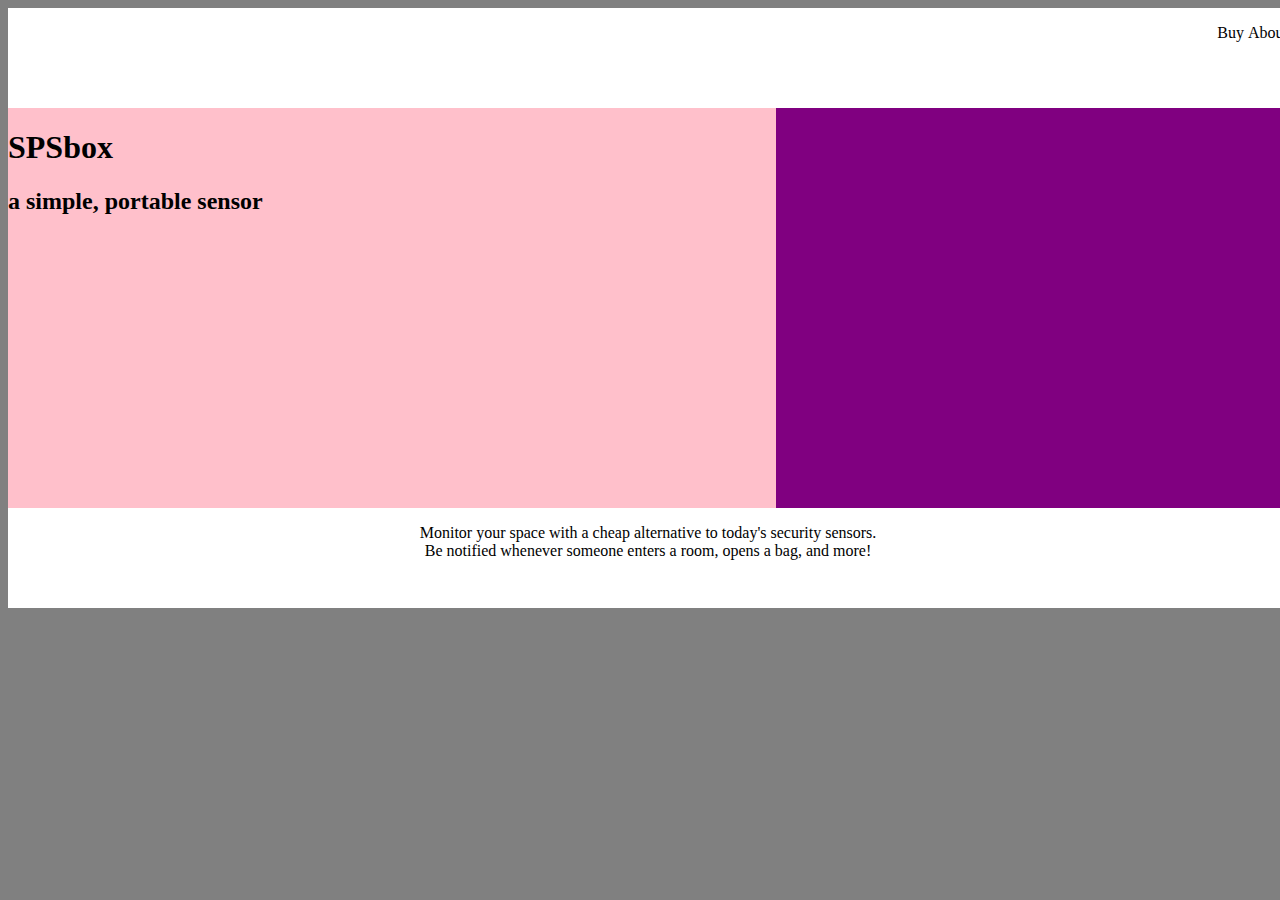
==== index.html @ 2b090406 "added structure to homepage" ====
<!DOCTYPE HTML>

<html>
	<head>
		<title>SPS Box</title>
		 <meta charset="UTF-8">
    		<meta name="viewport" content="width=device-width, initial-scale=1">
		<link rel="stylesheet" href="index.css">
		<script src="https://ajax.googleapis.com/ajax/libs/jquery/2.1.3/jquery.min.js"></script>
	</head>
	<script>
		$(window).load(function () {
		    $(".trigger_popup_fricc").click(function(){
		       $('.hover_bkgr_fricc').show();
		    });
		    $('.hover_bkgr_fricc').click(function(){
			$('.hover_bkgr_fricc').hide();
		    });
		    $('.popupCloseButton').click(function(){
			$('.hover_bkgr_fricc').hide();
		    });
		});
	</script>
	<body
		<div class="container">
			<nav>
				<ul>
					<li>Buy</li>
					<li>About</li>
				</ul>	
			</nav>
			<div class="wrapper">
				<div class="left_container">
					<div class="SPS_header">
						<h1>SPSbox</h1>
						<h2>a simple, portable sensor</h2>
					</div>
					<div class="SPS_image">
						<img src="" class="">
					</div>
				</div>
				<div class="right_container">
					<div class="register"></div>
				</div>
			</div>

			<div class="footer">
				<p>Monitor your space with a cheap alternative to today's security sensors.<br> Be notified whenever someone enters a room, opens a bag, and more!</p>
			</div>
		</div>
	</body>
</html>
---- index.css ----
.container{
	width: 100%;
	height: 700px;
	background-color: gray;
	display: flex;
	flex-direction: column;
}

nav{
	width: 100%;
	height: 100px;
	background-color: white;
	text-align: right;
}

nav ul li{
	list-style-type: none;
	display: inline;
}

.left_container{
	width: 60%;
	height: 400px;
	background-color: pink;
	float:left;
	display: flex;
}

.right_container{
	width: 40%;
	height: 400px;
	background-color: purple;
	display: inline-block;
	float:right;
	
}

.footer{
	width: 100%;
	height: 100px;
	background-color: white;
	text-align: center;
}


/*------------------------POP UP BOX BEGIN---------------*/
.hover_bkgr_fricc{
    background:rgba(0,0,0,.4);
    cursor:pointer;
    display:none;
    height:100%;
    position:fixed;
    text-align:center;
    top:0;
    width:100%;
    z-index:10000;
}
.hover_bkgr_fricc .helper{
    display:inline-block;
    height:100%;
    vertical-align:middle;
}
.hover_bkgr_fricc > div {
    background-color: #fff;
    box-shadow: 10px 10px 60px #555;
    display: inline-block;
    height: auto;
    max-width: 551px;
    min-height: 100px;
    vertical-align: middle;
    width: 60%;
    position: relative;
    border-radius: 8px;
    padding: 15px 5%;
}
.popupCloseButton {
    background-color: #fff;
    border: 3px solid #999;
    border-radius: 50px;
    cursor: pointer;
    display: inline-block;
    font-family: arial;
    font-weight: bold;
    position: absolute;
    top: -20px;
    right: -20px;
    font-size: 25px;
    line-height: 30px;
    width: 30px;
    height: 30px;
    text-align: center;
}
.popupCloseButton:hover {
    background-color: #ccc;
}
.trigger_popup_fricc {
    cursor: pointer;
    font-size: 20px;
    margin: 20px;
    display: inline-block;
    font-weight: bold;
}
/* Popup box BEGIN */
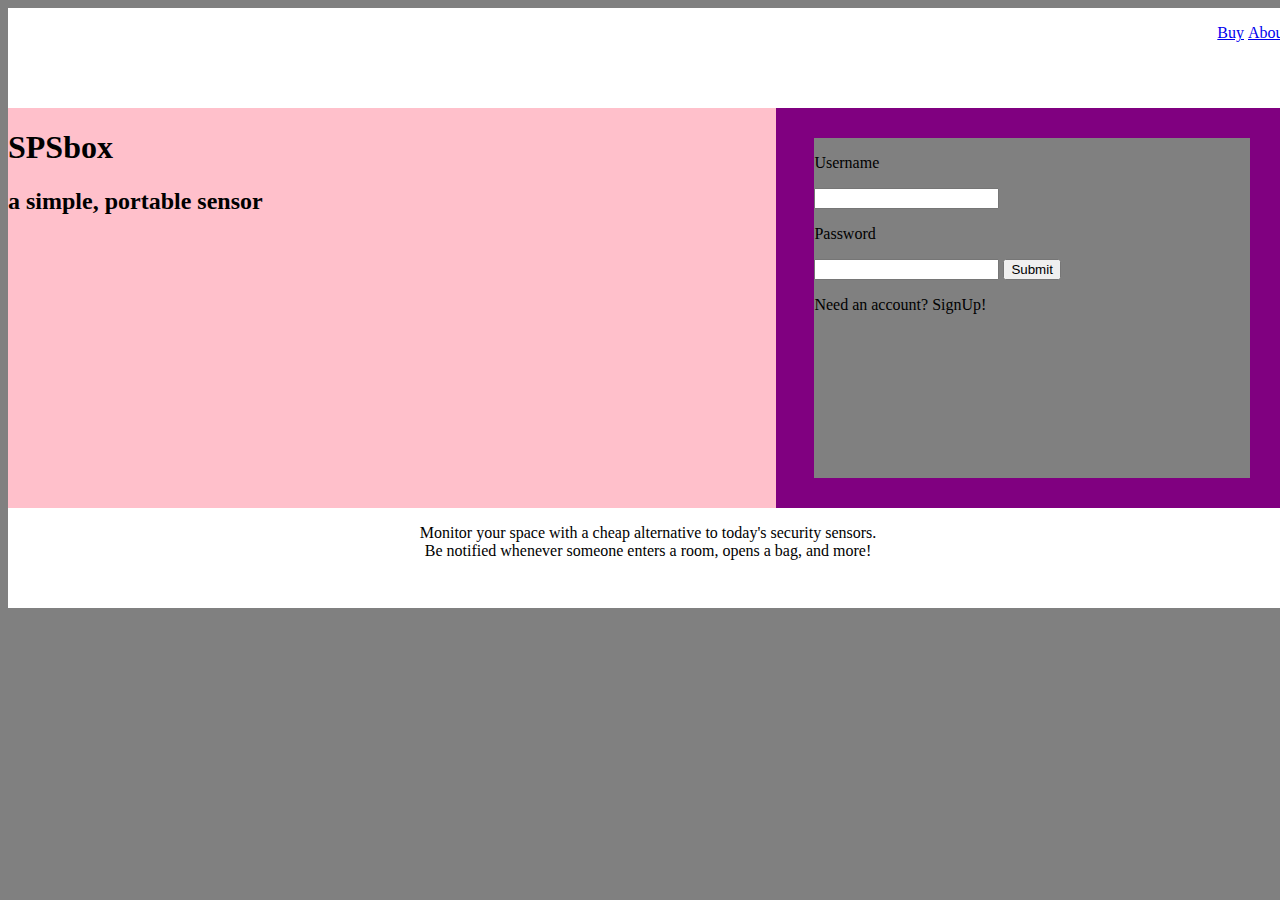
==== commit be916c46: "added more html" ====
--- a/index.html
+++ b/index.html
@@ -1,5 +1,4 @@
-<!DOCTYPE HTML>
-
+<!DOCTYPE HTML> 
 <html>
 	<head>
 		<title>SPS Box</title>
@@ -8,25 +7,12 @@
 		<link rel="stylesheet" href="index.css">
 		<script src="https://ajax.googleapis.com/ajax/libs/jquery/2.1.3/jquery.min.js"></script>
 	</head>
-	<script>
-		$(window).load(function () {
-		    $(".trigger_popup_fricc").click(function(){
-		       $('.hover_bkgr_fricc').show();
-		    });
-		    $('.hover_bkgr_fricc').click(function(){
-			$('.hover_bkgr_fricc').hide();
-		    });
-		    $('.popupCloseButton').click(function(){
-			$('.hover_bkgr_fricc').hide();
-		    });
-		});
-	</script>
 	<body
 		<div class="container">
 			<nav>
 				<ul>
-					<li>Buy</li>
-					<li>About</li>
+					<li><a href="#">Buy</a></li>
+					<li><a href="#">About</a></li>
 				</ul>	
 			</nav>
 			<div class="wrapper">
@@ -40,7 +26,16 @@
 					</div>
 				</div>
 				<div class="right_container">
-					<div class="register"></div>
+					<div class="register">
+						<div class="register_centerer">
+							<p>Username</p>
+							<input class="username"></input>
+							<p>Password</p>
+							<input class="password"</input>
+							<button "submit">Submit</button>
+							<p> Need an account? <span href="">SignUp!</span></p>
+						</div>
+					</div>
 				</div>
 			</div>
 
--- a/index.css
+++ b/index.css
@@ -30,9 +30,18 @@
 	width: 40%;
 	height: 400px;
 	background-color: purple;
-	display: inline-block;
 	float:right;
+	display: flex;
+	justify-content: center;
 	
+}
+
+.register{
+	width: 85%;
+	height: 85%;
+	background-color: gray;
+	display: block;
+	margin: auto;
 }
 
 .footer{
@@ -42,62 +51,3 @@
 	text-align: center;
 }
 
-
-/*------------------------POP UP BOX BEGIN---------------*/
-.hover_bkgr_fricc{
-    background:rgba(0,0,0,.4);
-    cursor:pointer;
-    display:none;
-    height:100%;
-    position:fixed;
-    text-align:center;
-    top:0;
-    width:100%;
-    z-index:10000;
-}
-.hover_bkgr_fricc .helper{
-    display:inline-block;
-    height:100%;
-    vertical-align:middle;
-}
-.hover_bkgr_fricc > div {
-    background-color: #fff;
-    box-shadow: 10px 10px 60px #555;
-    display: inline-block;
-    height: auto;
-    max-width: 551px;
-    min-height: 100px;
-    vertical-align: middle;
-    width: 60%;
-    position: relative;
-    border-radius: 8px;
-    padding: 15px 5%;
-}
-.popupCloseButton {
-    background-color: #fff;
-    border: 3px solid #999;
-    border-radius: 50px;
-    cursor: pointer;
-    display: inline-block;
-    font-family: arial;
-    font-weight: bold;
-    position: absolute;
-    top: -20px;
-    right: -20px;
-    font-size: 25px;
-    line-height: 30px;
-    width: 30px;
-    height: 30px;
-    text-align: center;
-}
-.popupCloseButton:hover {
-    background-color: #ccc;
-}
-.trigger_popup_fricc {
-    cursor: pointer;
-    font-size: 20px;
-    margin: 20px;
-    display: inline-block;
-    font-weight: bold;
-}
-/* Popup box BEGIN */
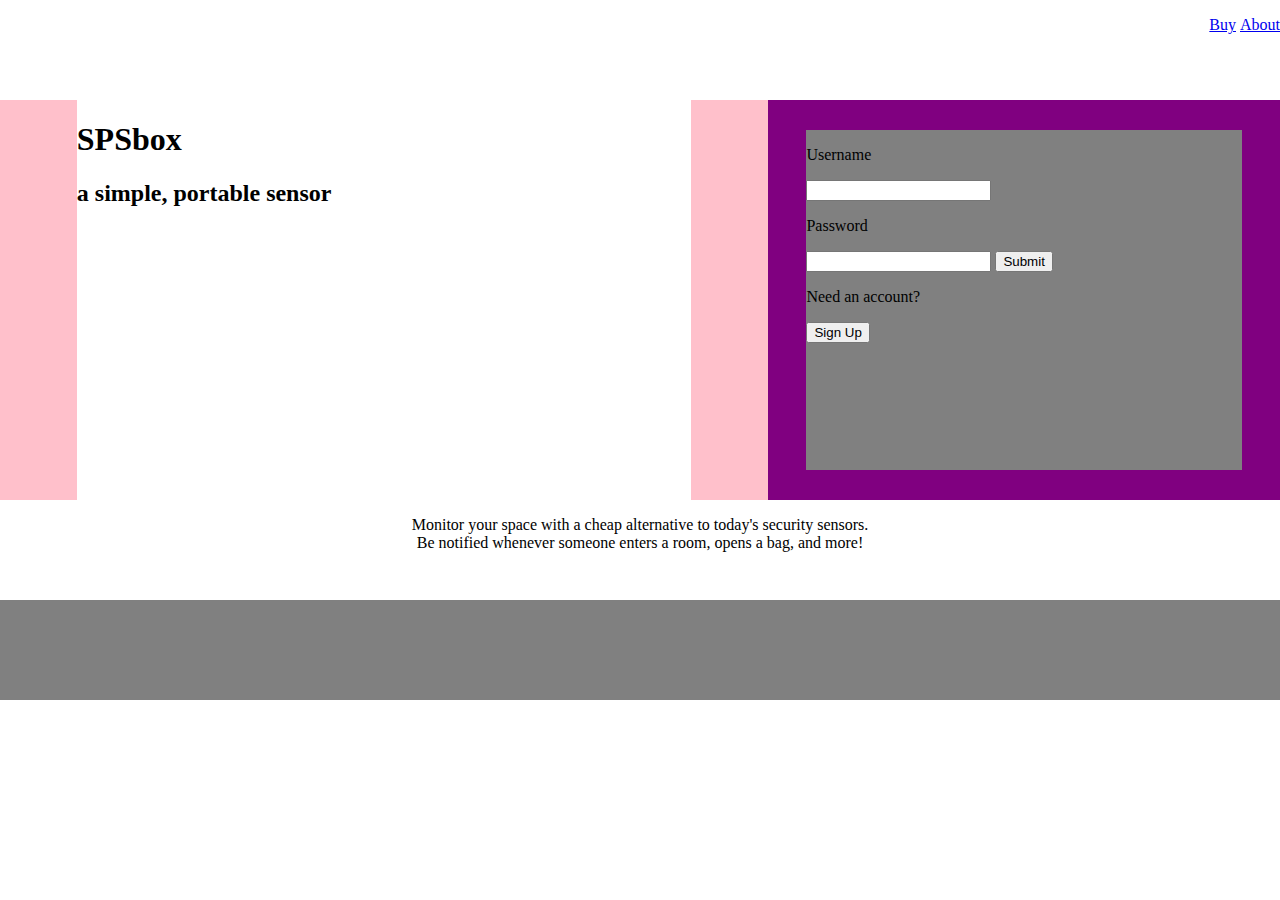
==== commit db7a9b2e: "forms added to pages" ====
--- a/index.html
+++ b/index.html
@@ -7,22 +7,39 @@
 		<link rel="stylesheet" href="index.css">
 		<script src="https://ajax.googleapis.com/ajax/libs/jquery/2.1.3/jquery.min.js"></script>
 	</head>
-	<body
+	<script>
+		function showSignUp(){
+			document.getElementById('signupform').style.display="block";
+		}
+		
+		function exitSignUp(){
+			document.getElementById('signupform').style.display="none";	
+		}
+
+
+	</script>
+	<body>
 		<div class="container">
 			<nav>
 				<ul>
-					<li><a href="#">Buy</a></li>
-					<li><a href="#">About</a></li>
+					<li><a href="buy.html">Buy</a></li>
+					<li><a href="about.html">About</a></li>
 				</ul>	
 			</nav>
+
+			<div id="signupform">
+				<img src="exit.png" id="exitsignup" onClick="exitSignUp()">
+			</div>
 			<div class="wrapper">
 				<div class="left_container">
-					<div class="SPS_header">
-						<h1>SPSbox</h1>
-						<h2>a simple, portable sensor</h2>
-					</div>
-					<div class="SPS_image">
-						<img src="" class="">
+					<div class="left_wrapper">
+						<div class="SPS_header">
+							<h1>SPSbox</h1>
+							<h2>a simple, portable sensor</h2>
+						</div>
+						<div class="SPS_image">
+							<img src="" class="">
+						</div>
 					</div>
 				</div>
 				<div class="right_container">
@@ -33,7 +50,8 @@
 							<p>Password</p>
 							<input class="password"</input>
 							<button "submit">Submit</button>
-							<p> Need an account? <span href="">SignUp!</span></p>
+							<p> Need an account?</p>
+							<button id="signupbutton" onClick="showSignUp()">Sign Up</button>
 						</div>
 					</div>
 				</div>
--- a/index.css
+++ b/index.css
@@ -1,3 +1,8 @@
+body{
+	padding: 0;
+	margin: 0;
+
+}
 .container{
 	width: 100%;
 	height: 700px;
@@ -26,6 +31,14 @@
 	display: flex;
 }
 
+.left_wrapper{
+	width: 80%;
+	height: 100%;
+	background-color: white;
+	display: block;
+	margin: auto;
+}
+
 .right_container{
 	width: 40%;
 	height: 400px;
@@ -51,3 +64,23 @@
 	text-align: center;
 }
 
+#signupform{
+	width: 500px;
+	height: 500px;
+	position: fixed;
+	top: 50%;
+	left: 50%;
+	transform: translate(-50%, -50%);
+	background-color: white;
+	display: none;
+	border-radius: 20px;
+	box-shadow: 0 4px 8px 0 rgba(0, 0, 0, 0.2), 0 6px 20px 0 rgba(0, 0, 0, 0.19);
+}
+
+#exitsignup{
+	max-width: 10%;
+	max-height: auto;
+        float: right;
+        padding: 15px;
+}
+
